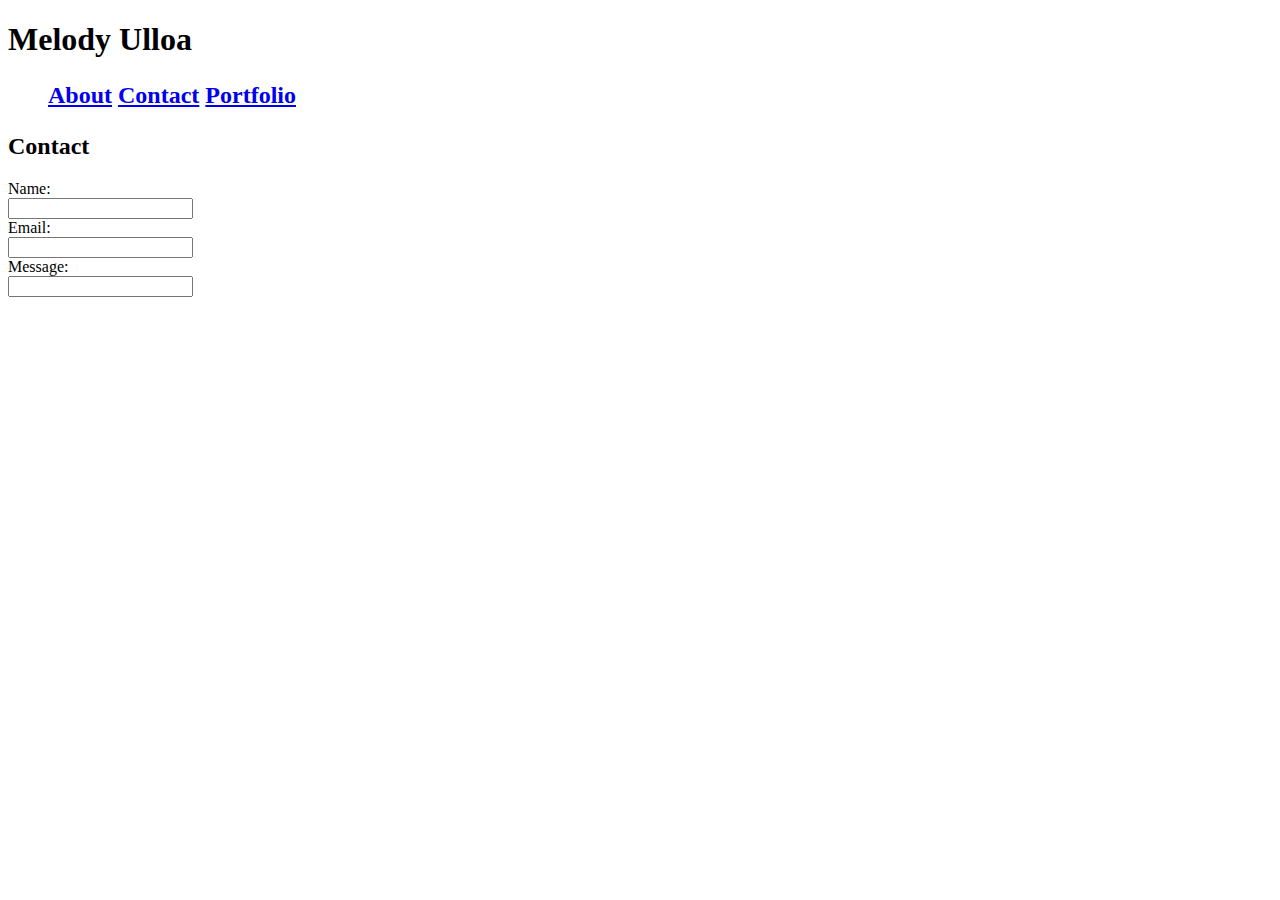
==== contact.html @ 6c5e8409 "initial site files" ====
<!DOCTYPE html>
<html lang="en">
<head>
    <meta charset="UTF-8">
    <meta name="viewport" content="width=device-width, initial-scale=1.0">
    <meta http-equiv="X-UA-Compatible" content="ie=edge">
    <title>Document</title>

</head>
<div id="container">
        <header>
            <h1>Melody Ulloa</h1>
            <h2>
            <nav>
                <ul class="Main Menu">
                    <a href="index.html">About</a> <a href="contact.html">Contact</a> <a href="portfolio.html">Portfolio</a>
                </ul>
            </nav>
            </h2>
            </header>
            </div>
<h2>Contact</h2>
<body>
    <form>
        Name:<br>
        <input type="text" name="name"><br>

        Email:<br>
        <input type="text" name="email"><br>

        Message:<br>
        <input type="text" name="message"><br>



    </form>
    
</body>
</html>
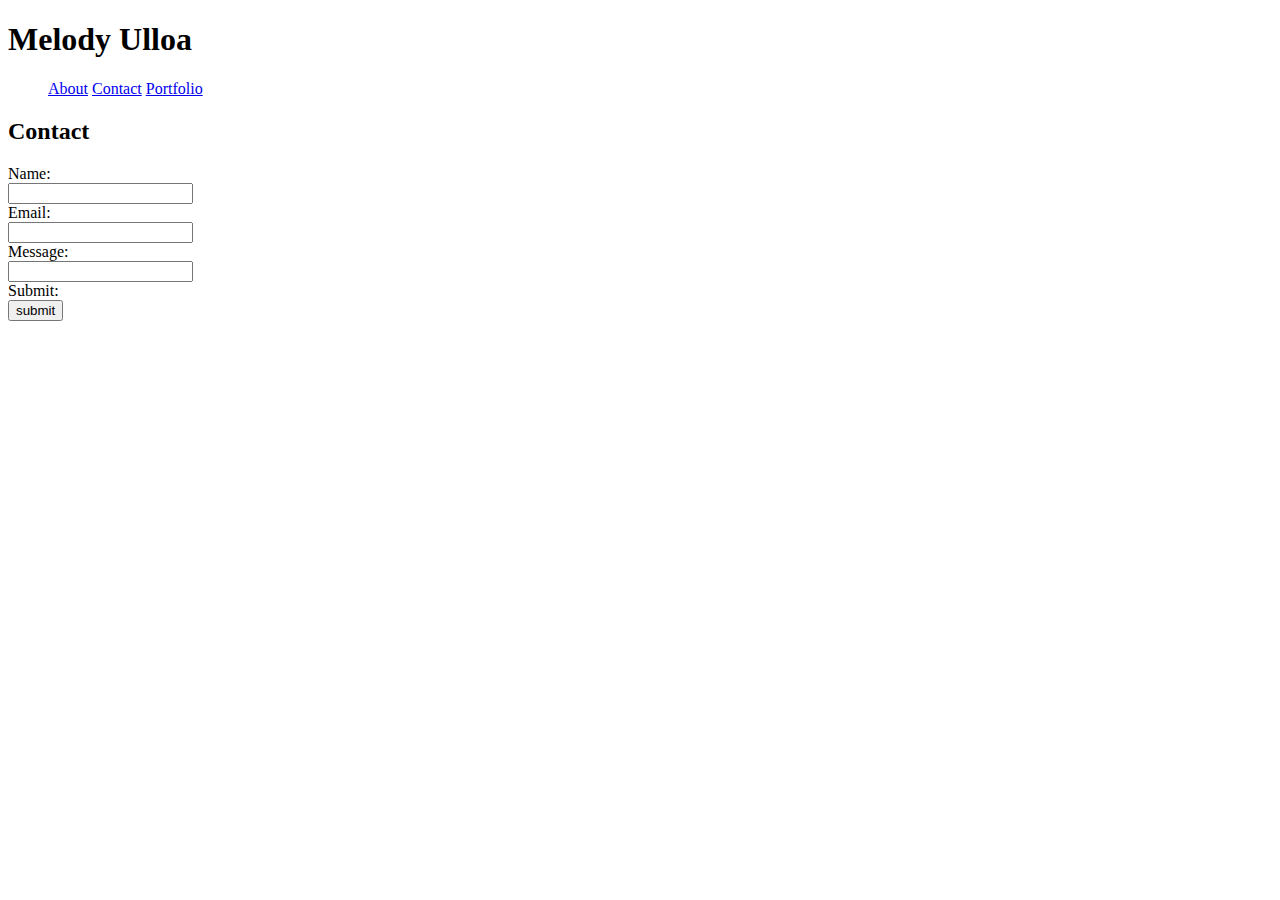
==== commit 479bbea3: "initial site files" ====
--- a/contact.html
+++ b/contact.html
@@ -4,24 +4,26 @@
     <meta charset="UTF-8">
     <meta name="viewport" content="width=device-width, initial-scale=1.0">
     <meta http-equiv="X-UA-Compatible" content="ie=edge">
-    <title>Document</title>
+    <title>Contact</title>
 
+    <link rel="stylesheet" type="text/css" href="\Users\oscar\RUTJC201905FSF2\Basic-Portfolio\assets\css\contact.css">
 </head>
 <div id="container">
         <header>
             <h1>Melody Ulloa</h1>
-            <h2>
+
             <nav>
                 <ul class="Main Menu">
                     <a href="index.html">About</a> <a href="contact.html">Contact</a> <a href="portfolio.html">Portfolio</a>
                 </ul>
             </nav>
-            </h2>
             </header>
             </div>
+    
+            <div class="wrapper">    
 <h2>Contact</h2>
 <body>
-    <form>
+    <form action="google.com" method="get">
         Name:<br>
         <input type="text" name="name"><br>
 
@@ -29,11 +31,11 @@
         <input type="text" name="email"><br>
 
         Message:<br>
-        <input type="text" name="message"><br>
+        <input type="text-message" name="message"><br>
 
-
-
+        Submit:<br>
+        <input type="submit" value="submit">
     </form>
-    
+    </div>
 </body>
 </html>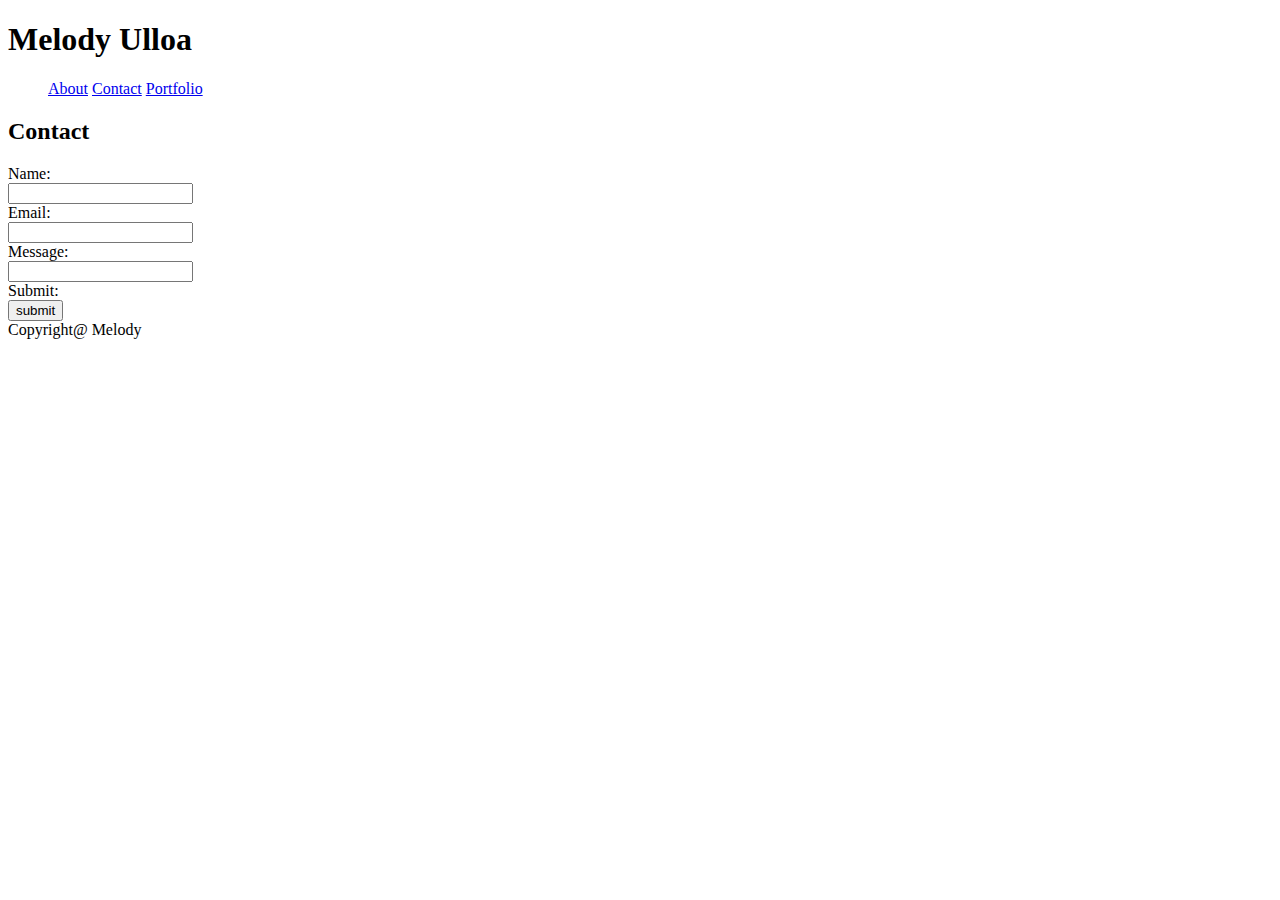
==== commit 21c9a1f5: "initial site files" ====
--- a/contact.html
+++ b/contact.html
@@ -8,8 +8,8 @@
 
     <link rel="stylesheet" type="text/css" href="\Users\oscar\RUTJC201905FSF2\Basic-Portfolio\assets\css\contact.css">
 </head>
-<div id="container">
         <header>
+            <div id="container">
             <h1>Melody Ulloa</h1>
 
             <nav>
@@ -17,8 +17,9 @@
                     <a href="index.html">About</a> <a href="contact.html">Contact</a> <a href="portfolio.html">Portfolio</a>
                 </ul>
             </nav>
+            </div>
             </header>
-            </div>
+        
     
             <div class="wrapper">    
 <h2>Contact</h2>
@@ -38,4 +39,5 @@
     </form>
     </div>
 </body>
-</html>+</html>
+<footer>Copyright@ Melody</footer>